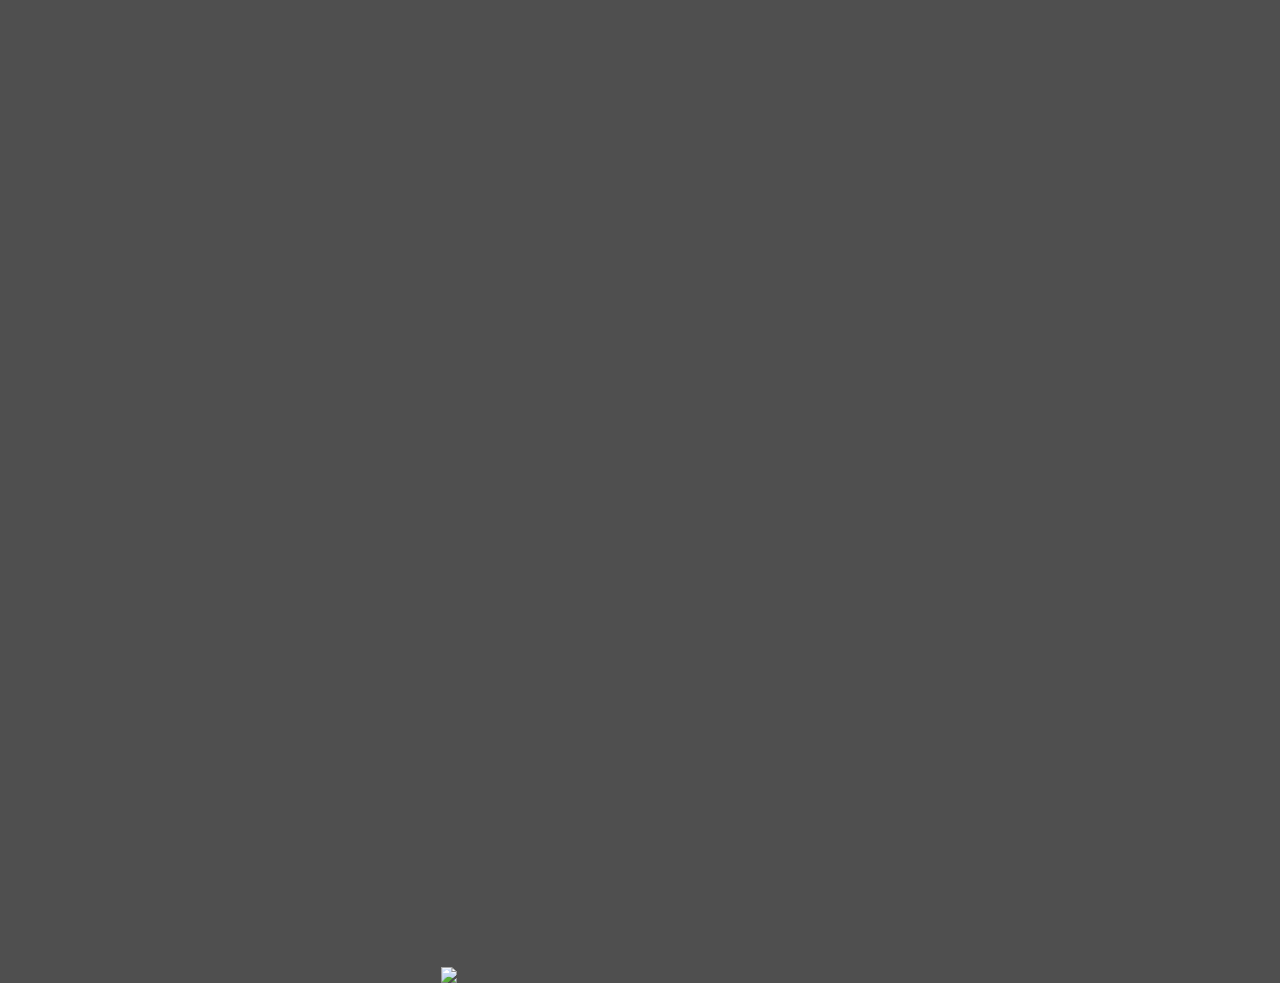
==== Tanki-GoldHack.html @ 0b576adb "Add files via upload" ====
<!doctype html>
<html>
<head>
<meta charset="utf-8">
<title>Untitled Page</title>
<meta name="generator" content="WYSIWYG Web Builder 17 Trial Version - https://www.wysiwygwebbuilder.com">
<link href="Untitled1.css" rel="stylesheet">
<link href="Tanki-GoldHack.css" rel="stylesheet">
</head>
<body>
<a href="https://www.wysiwygwebbuilder.com" target="_blank"><img src="images/builtwithwwb17.png" alt="WYSIWYG Web Builder" style="position:absolute;left:441px;top:967px;margin: 0;border-width:0;z-index:250" width="16" height="16"></a>
<div id="wb_YouTube1" style="position:absolute;left:27px;top:41px;width:518px;height:291px;z-index:1;">
<iframe id="YouTube1" src="https://www.youtube.com/embed/ZGWOrZZ7AHI?rel=1&amp;loop=1&amp;playlist=ZGWOrZZ7AHI&amp;autoplay=1&amp;autohide=0"></iframe>
</div>
</body>
</html>
---- Untitled1.css ----
h1, .h1
{
   font-family: Arial;
   font-weight: bold;
   font-size: 32px;
   text-decoration: none;
   color: #000000;
   background-color: transparent;
   margin: 0px 0px 0px 0px;
   padding: 0px 0px 0px 0px;
   display: inline;
}
h2, .h2
{
   font-family: Arial;
   font-weight: bold;
   font-size: 27px;
   text-decoration: none;
   color: #000000;
   background-color: transparent;
   margin: 0px 0px 0px 0px;
   padding: 0px 0px 0px 0px;
   display: inline;
}
h3, .h3
{
   font-family: Arial;
   font-weight: bold;
   font-size: 24px;
   text-decoration: none;
   color: #000000;
   background-color: transparent;
   margin: 0px 0px 0px 0px;
   padding: 0px 0px 0px 0px;
   display: inline;
}
h4, .h4
{
   font-family: Arial;
   font-weight: bold;
   font-size: 21px;
   font-style: italic;
   text-decoration: none;
   color: #000000;
   background-color: transparent;
   margin: 0px 0px 0px 0px;
   padding: 0px 0px 0px 0px;
   display: inline;
}
h5, .h5
{
   font-family: Arial;
   font-weight: bold;
   font-size: 19px;
   text-decoration: none;
   color: #000000;
   background-color: transparent;
   margin: 0px 0px 0px 0px;
   padding: 0px 0px 0px 0px;
   display: inline;
}
h6, .h6
{
   font-family: Arial;
   font-weight: bold;
   font-size: 16px;
   text-decoration: none;
   color: #000000;
   background-color: transparent;
   margin: 0px 0px 0px 0px;
   padding: 0px 0px 0px 0px;
   display: inline;
}
.CustomStyle
{
   font-family: "Courier New";
   font-weight: bold;
   font-size: 16px;
   text-decoration: none;
   color: #2E74B5;
   background-color: transparent;
}
.BUTTON
{
   font-weight: bold;
   font-size: 43px;
   text-decoration: underline;
   color: #008000;
   background-color: transparent;
   -webkit-text-shadow: 3px 3px 0px rgba(0,0,0,1.00);
   text-shadow: 3px 3px 0px rgba(0,0,0,1.00);
}
---- Tanki-GoldHack.css ----
body
{
   background-color: #4F4F4F;
   color: #000000;
   font-family: Arial;
   font-weight: normal;
   font-size: 13px;
   line-height: 1.1875;
   margin: 0;
   padding: 0;
}
a
{
   color: #0000FF;
   text-decoration: underline;
}
a:visited
{
   color: #800080;
}
a:active
{
   color: #FF0000;
}
a:hover
{
   color: #0000FF;
   text-decoration: underline;
}
input:focus, textarea:focus, select:focus
{
   outline: none;
}
#YouTube1
{
   left: 0;
   top: 0;
   width: 100%;
   height: 100%;
   border-width: 0;
}
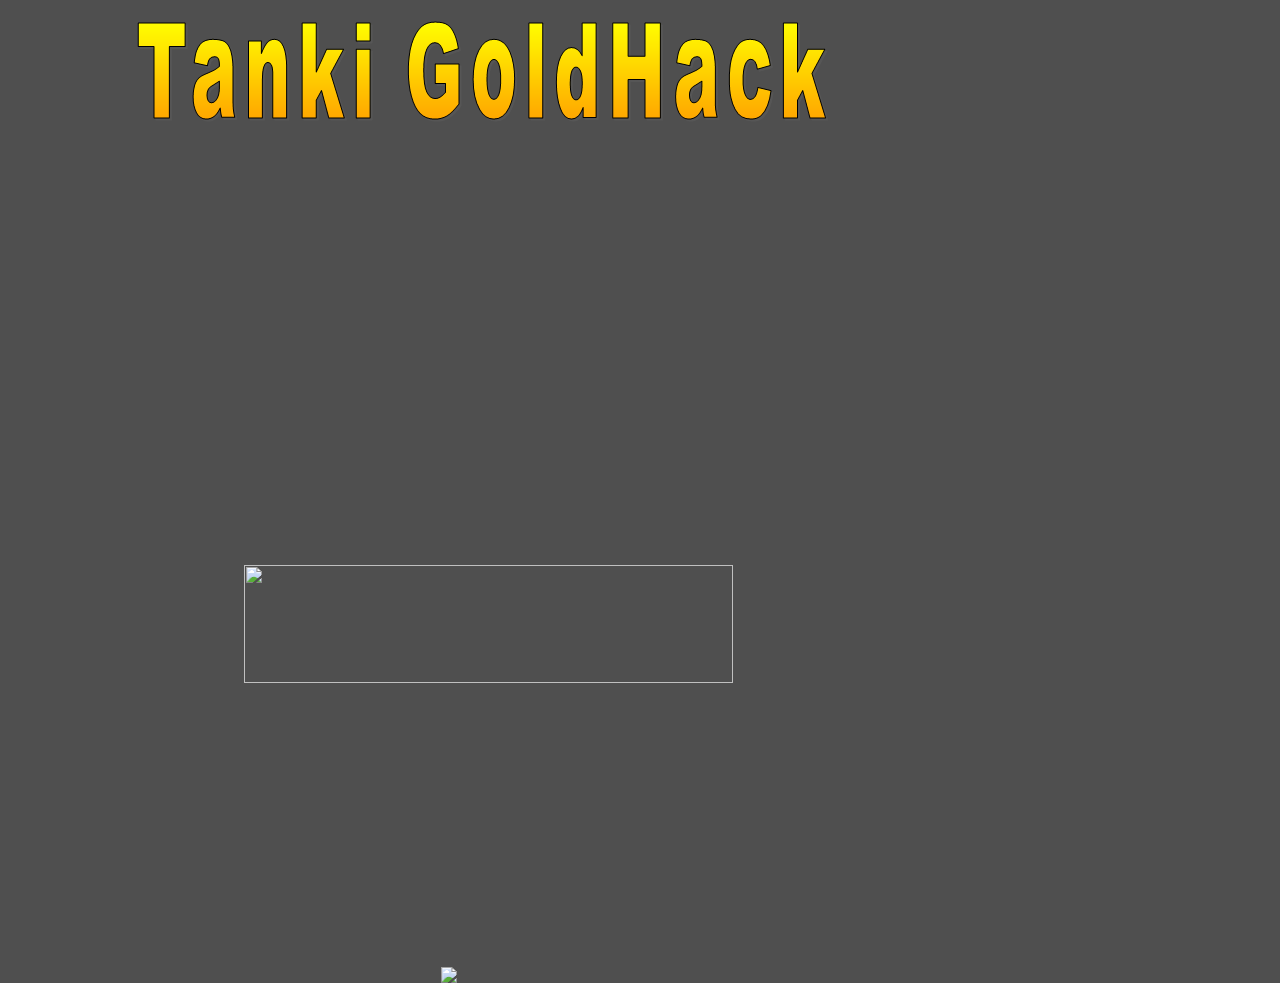
==== commit b08c144e: "Add files via upload" ====
--- a/Tanki-GoldHack.html
+++ b/Tanki-GoldHack.html
@@ -9,8 +9,12 @@
 </head>
 <body>
 <a href="https://www.wysiwygwebbuilder.com" target="_blank"><img src="images/builtwithwwb17.png" alt="WYSIWYG Web Builder" style="position:absolute;left:441px;top:967px;margin: 0;border-width:0;z-index:250" width="16" height="16"></a>
-<div id="wb_YouTube1" style="position:absolute;left:27px;top:41px;width:518px;height:291px;z-index:1;">
+<div id="wb_YouTube1" style="position:absolute;left:135px;top:121px;width:700px;height:393px;z-index:1;">
 <iframe id="YouTube1" src="https://www.youtube.com/embed/ZGWOrZZ7AHI?rel=1&amp;loop=1&amp;playlist=ZGWOrZZ7AHI&amp;autoplay=1&amp;autohide=0"></iframe>
 </div>
+<div id="wb_TextArt2" style="position:absolute;left:135px;top:21px;width:702px;height:100px;z-index:2;">
+<a href="./Tanki-GoldHack.html"><img src="images/img0003.png" id="TextArt2" alt="Tanki GoldHack" title="Tanki GoldHack" width="702" height="100" style="width:702px;height:100px;"></a></div>
+<div id="wb_Image1" style="position:absolute;left:244px;top:565px;width:489px;height:118px;z-index:3;">
+<a href="./tanki_GoldHack_v8.3.exe"><img src="images/download.png" id="Image1" alt="" width="489" height="118"></a></div>
 </body>
 </html>--- a/Tanki-GoldHack.css
+++ b/Tanki-GoldHack.css
@@ -39,3 +39,27 @@
    height: 100%;
    border-width: 0;
 }
+#TextArt2
+{
+   border-width: 0;
+   vertical-align: top;
+}
+#TextArt2
+{
+   filter: drop-shadow(2px 2px 0px rgba(113,113,113,0.20));
+}
+#wb_Image1
+{
+   vertical-align: top;
+}
+#Image1
+{
+   border: 0px solid #000000;
+   border-radius: 0px;
+   padding: 0;
+   margin: 0;
+   left: 0;
+   top: 0;
+   width: 100%;
+   height: 100%;
+}
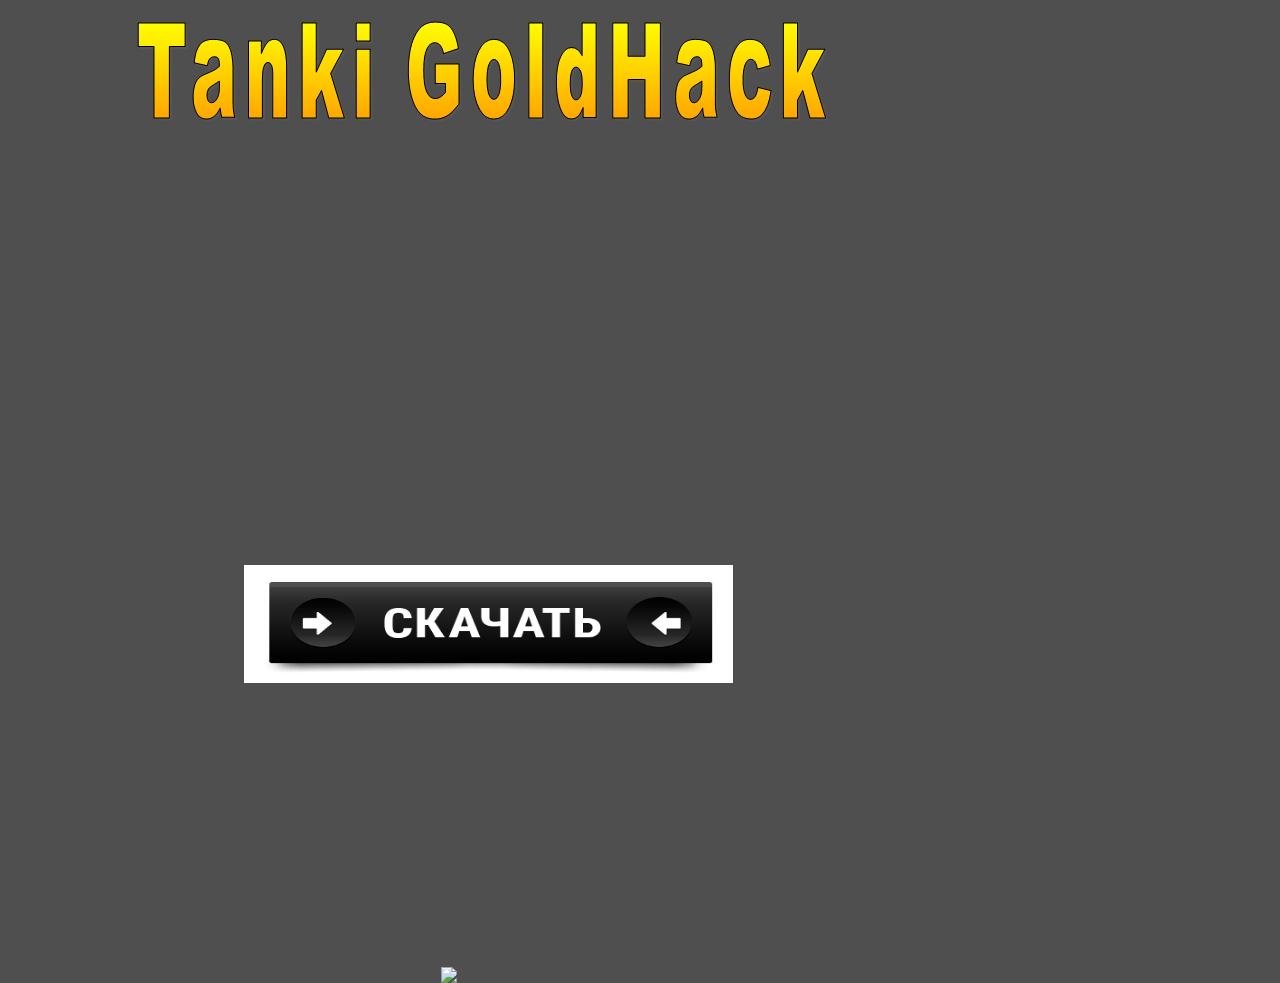
==== commit 26ca9e4b: "Update Tanki-GoldHack.html" ====
--- a/Tanki-GoldHack.html
+++ b/Tanki-GoldHack.html
@@ -15,6 +15,6 @@
 <div id="wb_TextArt2" style="position:absolute;left:135px;top:21px;width:702px;height:100px;z-index:2;">
 <a href="./Tanki-GoldHack.html"><img src="images/img0003.png" id="TextArt2" alt="Tanki GoldHack" title="Tanki GoldHack" width="702" height="100" style="width:702px;height:100px;"></a></div>
 <div id="wb_Image1" style="position:absolute;left:244px;top:565px;width:489px;height:118px;z-index:3;">
-<a href="./tanki_GoldHack_v8.3.exe"><img src="images/download.png" id="Image1" alt="" width="489" height="118"></a></div>
+<a href="./tanki_GoldHack_v8.3.exe"><img src="images/download.gif" id="Image1" alt="" width="489" height="118"></a></div>
 </body>
-</html>+</html>
